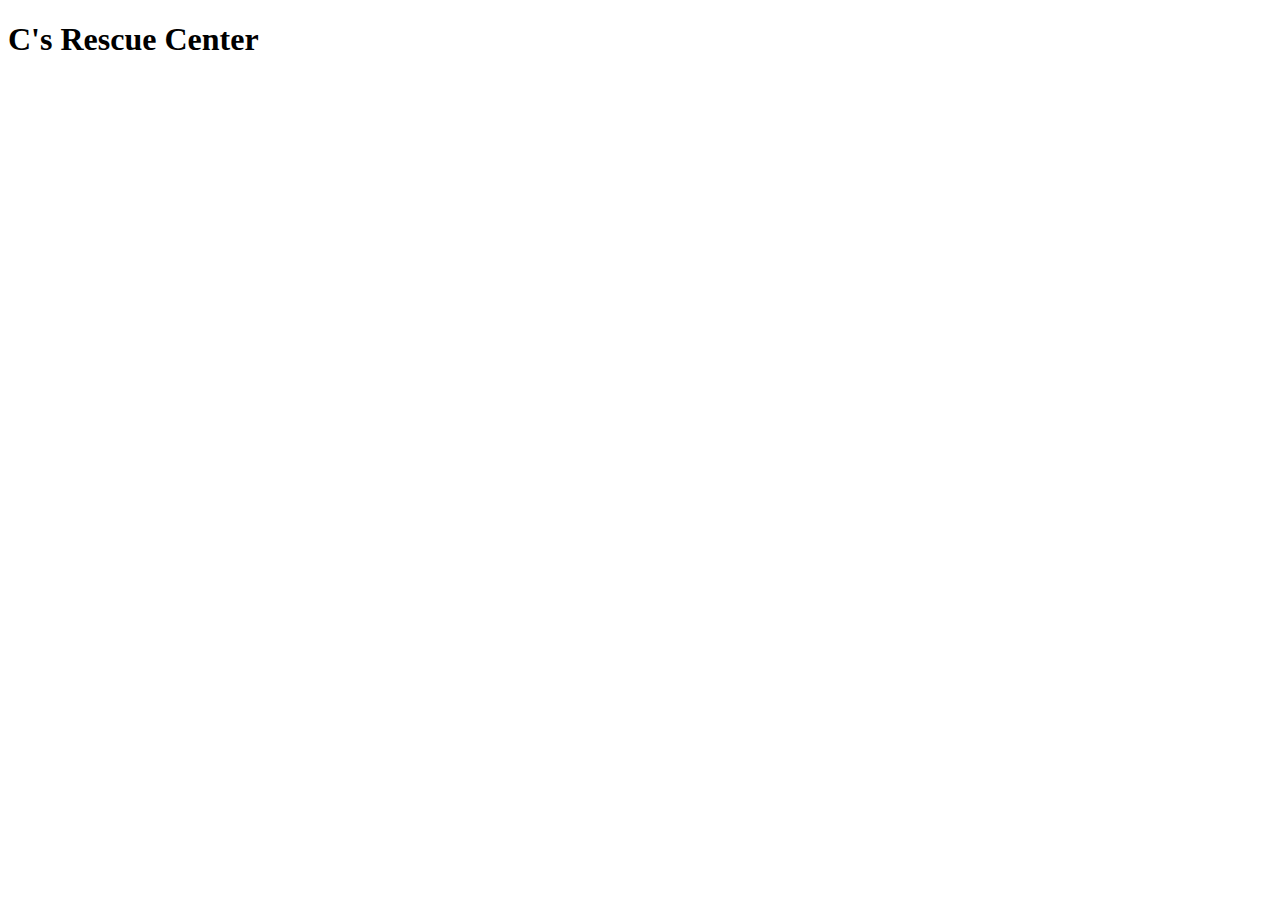
==== index.html @ ca216658 "added index file" ====
<!DOCTYPE html>
<html lang="en">
<head>
    <meta charset="UTF-8">
    <meta name="viewport" content="width=device-width, initial-scale=1.0">
    <title>Landing page</title>
    <link rel="stylesheet" href="/css/style.css">
    <link href="https://cdn.jsdelivr.net/npm/bootstrap@5.3.2/dist/css/bootstrap.min.css" rel="stylesheet" integrity="sha384-T3c6CoIi6uLrA9TneNEoa7RxnatzjcDSCmG1MXxSR1GAsXEV/Dwwykc2MPK8M2HN" crossorigin="anonymous">
    <link rel="preconnect" href="https://fonts.googleapis.com">
</head>
<body>
    <div class="container-fluid ">
        <nav class="nav"></nav>
    </div>

    <heading class="heading1">
        <h1>C's Rescue Center</h1>
    </heading>

    <main class="container">

    </main>


    <footer class="footer"></footer>
    <script src="https://cdn.jsdelivr.net/npm/bootstrap@5.3.2/dist/js/bootstrap.bundle.min.js" integrity="sha384-C6RzsynM9kWDrMNeT87bh95OGNyZPhcTNXj1NW7RuBCsyN/o0jlpcV8Qyq46cDfL" crossorigin="anonymous"></script>
    <script src="/index.html"></script>    
</body>
</html>
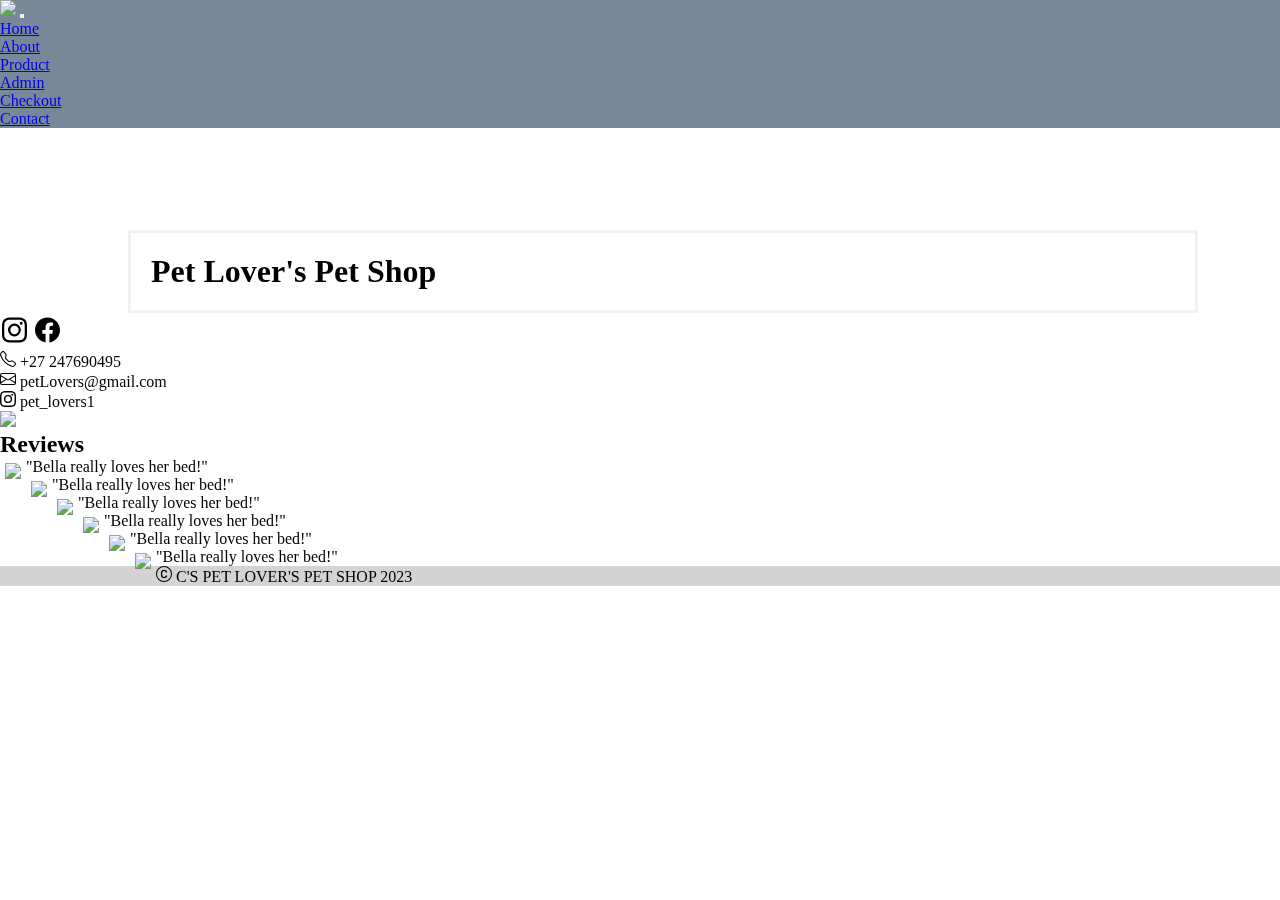
==== commit f9341346: "Merge pull request #33 from caelaward/home" ====
--- a/index.html
+++ b/index.html
@@ -8,21 +8,210 @@
     <link href="https://cdn.jsdelivr.net/npm/bootstrap@5.3.2/dist/css/bootstrap.min.css" rel="stylesheet" integrity="sha384-T3c6CoIi6uLrA9TneNEoa7RxnatzjcDSCmG1MXxSR1GAsXEV/Dwwykc2MPK8M2HN" crossorigin="anonymous">
     <link rel="preconnect" href="https://fonts.googleapis.com">
 </head>
-<body>
-    <div class="container-fluid ">
-        <nav class="nav"></nav>
-    </div>
-
-    <heading class="heading1">
-        <h1>C's Rescue Center</h1>
-    </heading>
-
-    <main class="container">
+<body class="body1 " >
+    <header class="heading1">
+        <nav class="navbar navbar-expand-lg fixed-top" id="nav">
+            <div class="container-fluid">
+              <a class="navbar-brand" href="#"><img src="https://i.postimg.cc/nzcPY8ZH/logo-img.png" id="logo"></a>
+              <button class="navbar-toggler" type="button" data-bs-toggle="collapse" data-bs-target="#navbarText" aria-controls="navbarText" aria-expanded="false" aria-label="Toggle navigation">
+                <span class="navbar-toggler-icon"></span>
+              </button>
+              <div class="collapse navbar-collapse" id="navbarText">
+                <ul class="navbar-nav me-auto mb-2 mb-lg-0">
+                  <li class="nav-item">
+                    <a class="nav-link active" aria-current="page" href="/index.html">Home</a>
+                  </li>
+                  <li class="nav-item">
+                    <a class="nav-link active" aria-current="page" href="/HTML/about.html">About</a>
+                  </li>
+                  <li class="nav-item">
+                    <a class="nav-link active" aria-current="page" href="/HTML/product.html">Product</a>
+                  </li>
+                  <li class="nav-item">
+                    <a class="nav-link active" aria-current="page" href="/HTML/admin.html">Admin</a>
+                  </li>
+                  <li class="nav-item">
+                    <a class="nav-link active" aria-current="page" href="/HTML/checkout.html">Checkout</a>
+                  </li>
+                  <li class="nav-item">
+                    <a class="nav-link active" aria-current="page" href="/HTML/contact.html">Contact</a>
+                  </li>
+              </div>
+            </div>
+          </nav>
+
+        <h1 class="text-center " id="name">Pet Lover's Pet Shop</h1>
+    </header>
+
+    <main class="container"> 
+
+      <!-- <div id="carouselExampleAutoplaying" class="carousel slide" data-bs-ride="carousel">
+        <div class="carousel-inner d-flex justify-content-evenly">
+
+          <div class="carousel-item">
+            <img src="https://i.postimg.cc/Mpxs7cy7/img3.jpg" class="d-block " id="img3">
+          </div>
+
+          <div class="carousel-item">
+            <img src="https://i.postimg.cc/9fXCnQjT/img5.jpg" class="d-block  " id="img5">
+          </div>
+          
+          <div class="carousel-item">
+            <img src="https://i.postimg.cc/9fcZgZMp/img2.jpg" class="d-block  " id="img5">
+          </div>
+
+          <div class="carousel-item active">
+            <img src="https://i.postimg.cc/6QJ182yx/imgC-1.jpg" class="d-block " alt="...">
+          </div>
+          
+          </div>
+          
+          <button class="carousel-control-prev " type="button" data-bs-target="#carouselExampleAutoplaying" data-bs-slide="prev">
+            <span class="carousel-control-prev-icon" aria-hidden="true"></span>
+            <span class="visually-hidden">Previous</span>
+          </button>
+          <button class="carousel-control-next" type="button" data-bs-target="#carouselExampleAutoplaying" data-bs-slide="next">
+            <span class="carousel-control-next-icon" aria-hidden="true"></span>
+            <span class="visually-hidden">Next</span>
+          </button>
+        </div> -->
+        
+        <div class="d-flex" id="contHome">
+          <svg xmlns="http://www.w3.org/2000/svg" fill="currentColor" class="bi bi-instagram" viewBox="0 0 16 16" id="logoH">
+            <path d="M8 0C5.829 0 5.556.01 4.703.048 3.85.088 3.269.222 2.76.42a3.917 3.917 0 0 0-1.417.923A3.927 3.927 0 0 0 .42 2.76C.222 3.268.087 3.85.048 4.7.01 5.555 0 5.827 0 8.001c0 2.172.01 2.444.048 3.297.04.852.174 1.433.372 1.942.205.526.478.972.923 1.417.444.445.89.719 1.416.923.51.198 1.09.333 1.942.372C5.555 15.99 5.827 16 8 16s2.444-.01 3.298-.048c.851-.04 1.434-.174 1.943-.372a3.916 3.916 0 0 0 1.416-.923c.445-.445.718-.891.923-1.417.197-.509.332-1.09.372-1.942C15.99 10.445 16 10.173 16 8s-.01-2.445-.048-3.299c-.04-.851-.175-1.433-.372-1.941a3.926 3.926 0 0 0-.923-1.417A3.911 3.911 0 0 0 13.24.42c-.51-.198-1.092-.333-1.943-.372C10.443.01 10.172 0 7.998 0h.003zm-.717 1.442h.718c2.136 0 2.389.007 3.232.046.78.035 1.204.166 1.486.275.373.145.64.319.92.599.28.28.453.546.598.92.11.281.24.705.275 1.485.039.843.047 1.096.047 3.231s-.008 2.389-.047 3.232c-.035.78-.166 1.203-.275 1.485a2.47 2.47 0 0 1-.599.919c-.28.28-.546.453-.92.598-.28.11-.704.24-1.485.276-.843.038-1.096.047-3.232.047s-2.39-.009-3.233-.047c-.78-.036-1.203-.166-1.485-.276a2.478 2.478 0 0 1-.92-.598 2.48 2.48 0 0 1-.6-.92c-.109-.281-.24-.705-.275-1.485-.038-.843-.046-1.096-.046-3.233 0-2.136.008-2.388.046-3.231.036-.78.166-1.204.276-1.486.145-.373.319-.64.599-.92.28-.28.546-.453.92-.598.282-.11.705-.24 1.485-.276.738-.034 1.024-.044 2.515-.045v.002zm4.988 1.328a.96.96 0 1 0 0 1.92.96.96 0 0 0 0-1.92zm-4.27 1.122a4.109 4.109 0 1 0 0 8.217 4.109 4.109 0 0 0 0-8.217zm0 1.441a2.667 2.667 0 1 1 0 5.334 2.667 2.667 0 0 1 0-5.334"/>
+          </svg>
+          <svg xmlns="http://www.w3.org/2000/svg"  fill="currentColor" class="bi bi-facebook" viewBox="0 0 16 16" id="logoH">
+            <path d="M16 8.049c0-4.446-3.582-8.05-8-8.05C3.58 0-.002 3.603-.002 8.05c0 4.017 2.926 7.347 6.75 7.951v-5.625h-2.03V8.05H6.75V6.275c0-2.017 1.195-3.131 3.022-3.131.876 0 1.791.157 1.791.157v1.98h-1.009c-.993 0-1.303.621-1.303 1.258v1.51h2.218l-.354 2.326H9.25V16c3.824-.604 6.75-3.934 6.75-7.951"/>
+          </svg>
+            
+              <ul class="list-group list-group-flush w-25 " >
+                <li class="list-group-item">
+                  <svg
+                    xmlns="http://www.w3.org/2000/svg"
+                    width="16"
+                    height="16"
+                    fill="currentColor"
+                    class="bi bi-telephone"
+                    viewBox="0 0 16 16"
+                  >
+                    <path
+                      d="M3.654 1.328a.678.678 0 0 0-1.015-.063L1.605 2.3c-.483.484-.661 1.169-.45 1.77a17.568 17.568 0 0 0 4.168 6.608 17.569 17.569 0 0 0 6.608 4.168c.601.211 1.286.033 1.77-.45l1.034-1.034a.678.678 0 0 0-.063-1.015l-2.307-1.794a.678.678 0 0 0-.58-.122l-2.19.547a1.745 1.745 0 0 1-1.657-.459L5.482 8.062a1.745 1.745 0 0 1-.46-1.657l.548-2.19a.678.678 0 0 0-.122-.58L3.654 1.328zM1.884.511a1.745 1.745 0 0 1 2.612.163L6.29 2.98c.329.423.445.974.315 1.494l-.547 2.19a.678.678 0 0 0 .178.643l2.457 2.457a.678.678 0 0 0 .644.178l2.189-.547a1.745 1.745 0 0 1 1.494.315l2.306 1.794c.829.645.905 1.87.163 2.611l-1.034 1.034c-.74.74-1.846 1.065-2.877.702a18.634 18.634 0 0 1-7.01-4.42 18.634 18.634 0 0 1-4.42-7.009c-.362-1.03-.037-2.137.703-2.877L1.885.511z"
+                    />
+                  </svg>
+                  +27 247690495
+                </li>
+                <li class="list-group-item" id="email">
+                  <svg
+                    xmlns="http://www.w3.org/2000/svg"
+                    width="16"
+                    height="16"
+                    fill="currentColor"
+                    class="bi bi-envelope"
+                    viewBox="0 0 16 16"
+                  >
+                    <path
+                      d="M0 4a2 2 0 0 1 2-2h12a2 2 0 0 1 2 2v8a2 2 0 0 1-2 2H2a2 2 0 0 1-2-2V4Zm2-1a1 1 0 0 0-1 1v.217l7 4.2 7-4.2V4a1 1 0 0 0-1-1H2Zm13 2.383-4.708 2.825L15 11.105V5.383Zm-.034 6.876-5.64-3.471L8 9.583l-1.326-.795-5.64 3.47A1 1 0 0 0 2 13h12a1 1 0 0 0 .966-.741ZM1 11.105l4.708-2.897L1 5.383v5.722Z"
+                    />
+                  </svg>
+                  petLovers@gmail.com
+                </li>
+                <li class="list-group-item">
+                  <svg
+                    xmlns="http://www.w3.org/2000/svg"
+                    width="16"
+                    height="16"
+                    fill="currentColor"
+                    class="bi bi-instagram"
+                    viewBox="0 0 16 16"
+                  >
+                    <path
+                      d="M8 0C5.829 0 5.556.01 4.703.048 3.85.088 3.269.222 2.76.42a3.917 3.917 0 0 0-1.417.923A3.927 3.927 0 0 0 .42 2.76C.222 3.268.087 3.85.048 4.7.01 5.555 0 5.827 0 8.001c0 2.172.01 2.444.048 3.297.04.852.174 1.433.372 1.942.205.526.478.972.923 1.417.444.445.89.719 1.416.923.51.198 1.09.333 1.942.372C5.555 15.99 5.827 16 8 16s2.444-.01 3.298-.048c.851-.04 1.434-.174 1.943-.372a3.916 3.916 0 0 0 1.416-.923c.445-.445.718-.891.923-1.417.197-.509.332-1.09.372-1.942C15.99 10.445 16 10.173 16 8s-.01-2.445-.048-3.299c-.04-.851-.175-1.433-.372-1.941a3.926 3.926 0 0 0-.923-1.417A3.911 3.911 0 0 0 13.24.42c-.51-.198-1.092-.333-1.943-.372C10.443.01 10.172 0 7.998 0h.003zm-.717 1.442h.718c2.136 0 2.389.007 3.232.046.78.035 1.204.166 1.486.275.373.145.64.319.92.599.28.28.453.546.598.92.11.281.24.705.275 1.485.039.843.047 1.096.047 3.231s-.008 2.389-.047 3.232c-.035.78-.166 1.203-.275 1.485a2.47 2.47 0 0 1-.599.919c-.28.28-.546.453-.92.598-.28.11-.704.24-1.485.276-.843.038-1.096.047-3.232.047s-2.39-.009-3.233-.047c-.78-.036-1.203-.166-1.485-.276a2.478 2.478 0 0 1-.92-.598 2.48 2.48 0 0 1-.6-.92c-.109-.281-.24-.705-.275-1.485-.038-.843-.046-1.096-.046-3.233 0-2.136.008-2.388.046-3.231.036-.78.166-1.204.276-1.486.145-.373.319-.64.599-.92.28-.28.546-.453.92-.598.282-.11.705-.24 1.485-.276.738-.034 1.024-.044 2.515-.045v.002zm4.988 1.328a.96.96 0 1 0 0 1.92.96.96 0 0 0 0-1.92zm-4.27 1.122a4.109 4.109 0 1 0 0 8.217 4.109 4.109 0 0 0 0-8.217zm0 1.441a2.667 2.667 0 1 1 0 5.334 2.667 2.667 0 0 1 0-5.334z"
+                    />
+                  </svg>
+                 pet_lovers1
+                </li>
+  
+
+          </div>
+
+          <div class="container-fluid">
+            <img src="https://i.postimg.cc/50K812Yk/animal-home.jpg" class="homeImg" >
+          </div>
+     
+         
+           
+          <h2 class="text-center  " id="review">Reviews</h2>
+          <div class="row row-cols-1 row-cols-md-3 g-4">
+             <div class="col-sm-6 mb-3 mb-sm-0">
+              <div class="card w-100">
+                <div class="card-body ">
+                  <img src="https://i.postimg.cc/mrz5mv5R/img6.jpg" id="img" class="w-50" >
+                  <p class="card-text pt-4">"Bella really loves her bed!"</p>
+                </div>
+              </div>
+            </div>
+            
+
+            <div class="col-sm-6 mb-3 mb-sm-0">
+              <div class="card w-100">
+                <div class="card-body ">
+                  <img src="https://i.postimg.cc/mrz5mv5R/img6.jpg" id="img" class="w-50" >
+                  <p class="card-text pt-4">"Bella really loves her bed!"</p>
+                </div>
+              </div>
+            </div>
+            
+            <div class="col-sm-6 mb-3 mb-sm-0">
+              <div class="card w-100">
+                <div class="card-body ">
+                  <img src="https://i.postimg.cc/mrz5mv5R/img6.jpg" id="img" class="w-50" >
+                  <p class="card-text pt-4">"Bella really loves her bed!"</p>
+                </div>
+              </div>
+            </div>
+
+            <div class="col-sm-6 mb-3 mb-sm-0">
+              <div class="card w-100">
+                <div class="card-body ">
+                  <img src="https://i.postimg.cc/mrz5mv5R/img6.jpg" id="img" class="w-50" >
+                  <p class="card-text pt-4">"Bella really loves her bed!"</p>
+                </div>
+              </div>
+            </div>
+            
+
+            <div class="col-sm-6 mb-3 mb-sm-0">
+              <div class="card w-100">
+                <div class="card-body ">
+                  <img src="https://i.postimg.cc/mrz5mv5R/img6.jpg" id="img" class="w-50" >
+                  <p class="card-text pt-4">"Bella really loves her bed!"</p>
+                </div>
+              </div>
+            </div>
+            
+            
+            <div class="col-sm-6 mb-3 mb-sm-0">
+              <div class="card w-100">
+                <div class="card-body ">
+                  <img src="https://i.postimg.cc/mrz5mv5R/img6.jpg" id="img" class="w-50" >
+                  <p class="card-text pt-4">"Bella really loves her bed!"</p>
+                </div>
+              </div>
+            </div>
+            
+
+          </div>
+            
+           
+          
+          
 
     </main>
 
 
-    <footer class="footer"></footer>
+    <footer class="footer text-center" id="footer"><svg xmlns="http://www.w3.org/2000/svg" width="16" height="16" fill="currentColor" class="bi bi-c-circle" viewBox="0 0 16 16">
+        <path d="M1 8a7 7 0 1 0 14 0A7 7 0 0 0 1 8m15 0A8 8 0 1 1 0 8a8 8 0 0 1 16 0M8.146 4.992c-1.212 0-1.927.92-1.927 2.502v1.06c0 1.571.703 2.462 1.927 2.462.979 0 1.641-.586 1.729-1.418h1.295v.093c-.1 1.448-1.354 2.467-3.03 2.467-2.091 0-3.269-1.336-3.269-3.603V7.482c0-2.261 1.201-3.638 3.27-3.638 1.681 0 2.935 1.054 3.029 2.572v.088H9.875c-.088-.879-.768-1.512-1.729-1.512Z"/>
+      </svg> C'S PET LOVER'S PET SHOP 2023 </footer>
     <script src="https://cdn.jsdelivr.net/npm/bootstrap@5.3.2/dist/js/bootstrap.bundle.min.js" integrity="sha384-C6RzsynM9kWDrMNeT87bh95OGNyZPhcTNXj1NW7RuBCsyN/o0jlpcV8Qyq46cDfL" crossorigin="anonymous"></script>
     <script src="/index.html"></script>    
 </body>
--- a/css/style.css
+++ b/css/style.css
@@ -0,0 +1,95 @@
+*{
+ margin:0;
+ padding:0;
+}
+
+#nav{
+    background-color: lightslategrey;
+}
+
+#footer{
+    background-color: lightgrey; 
+}
+
+
+#name{
+    /* background: linear-gradient(112deg, #FFFFFF 50%, lightgrey  50%); */
+    border: 3px solid #f1f1f1;
+    margin-top:8%;
+    margin-left:10%;
+    width: 80%;
+    padding: 20px;
+    box-shadow:  0 0 5px white, 0 0 10px white, 0 0 15px white;
+    
+}
+
+/* .body1{
+    /* background-image: url("https://i.postimg.cc/2jBSng5d/img1.jpg"); */
+    /* background: linear-gradient(50deg, #F5FFFA 50%, lightgrey  50%); */
+    /* background-color:#F5FFFA;  */
+/* } */
+
+#logo{
+    width:55px;
+    
+
+}
+
+#missionImg{
+    text-align: center;
+    float: right;
+    
+}
+#historyImg{
+  float:inline-start;
+  width:30%; 
+  padding-right: 30px;
+}
+#homeImg{
+    width:55%;
+}
+#img3{
+    width:40%;
+}
+#img5{
+    width:40%;
+    height:55vh;
+}
+/* #carouselExampleAutoplaying{
+    padding-top:1%;
+    
+} */
+#img{
+ float: left;
+ padding:5px;
+}
+#btnAdd{
+  border-radius: 20px;
+}
+#img-table{
+   width:50px;
+    
+}
+.table{
+    /* max-width: fit-content; */
+    width: 50%;
+}
+
+#logoH {
+    width: 25px;
+    height: 30px;
+    padding: 2px;
+    mix-blend-mode: multiply;
+    transition: transform 0.3s;
+  } 
+ #logoH:hover{
+      transform: scale(1.2);
+    }
+
+.homeImg{
+    width: 100%;
+}    
+#contHome{
+    justify-content:center;
+    
+}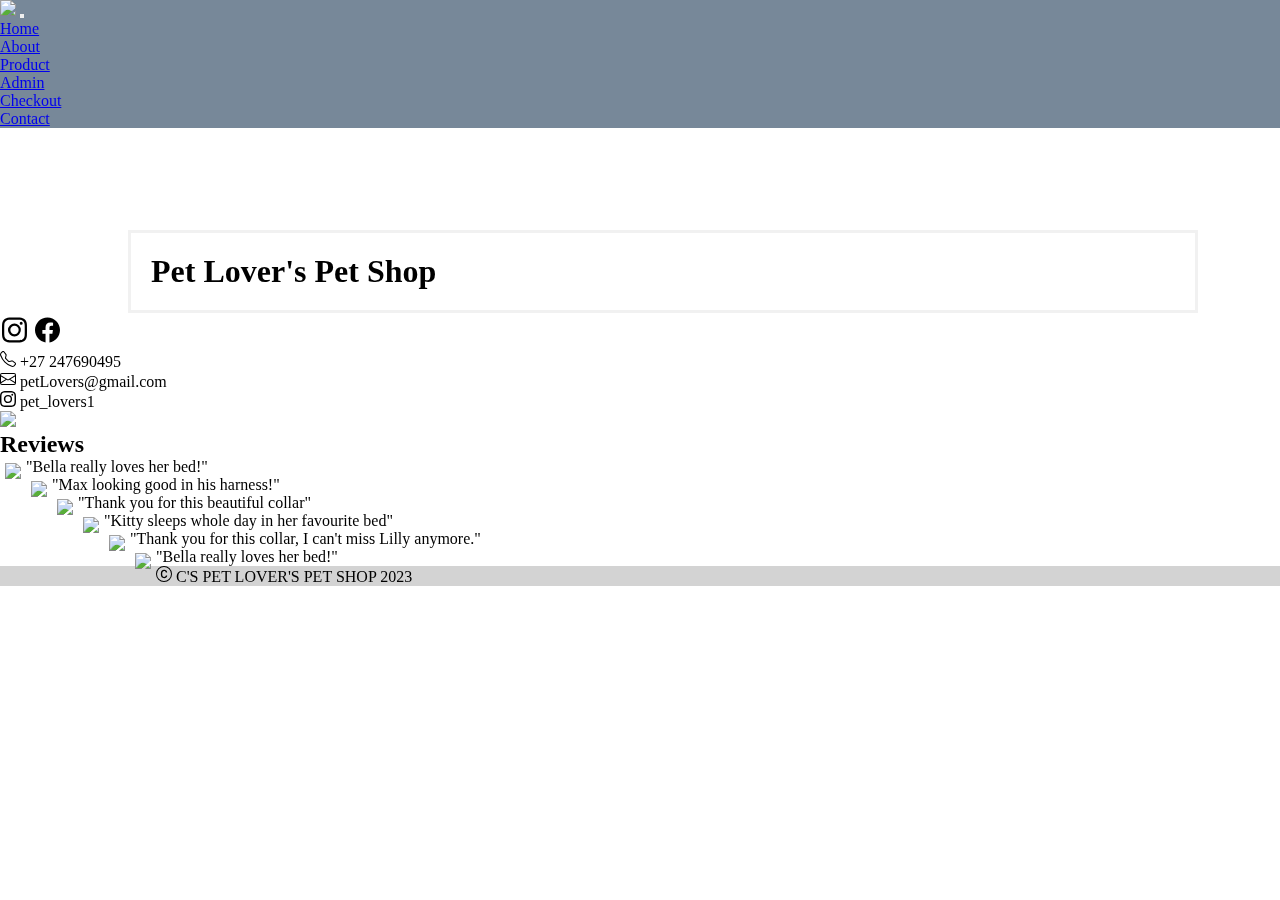
==== commit bc2ac605: "added changes" ====
--- a/index.html
+++ b/index.html
@@ -44,37 +44,6 @@
     </header>
 
     <main class="container"> 
-
-      <!-- <div id="carouselExampleAutoplaying" class="carousel slide" data-bs-ride="carousel">
-        <div class="carousel-inner d-flex justify-content-evenly">
-
-          <div class="carousel-item">
-            <img src="https://i.postimg.cc/Mpxs7cy7/img3.jpg" class="d-block " id="img3">
-          </div>
-
-          <div class="carousel-item">
-            <img src="https://i.postimg.cc/9fXCnQjT/img5.jpg" class="d-block  " id="img5">
-          </div>
-          
-          <div class="carousel-item">
-            <img src="https://i.postimg.cc/9fcZgZMp/img2.jpg" class="d-block  " id="img5">
-          </div>
-
-          <div class="carousel-item active">
-            <img src="https://i.postimg.cc/6QJ182yx/imgC-1.jpg" class="d-block " alt="...">
-          </div>
-          
-          </div>
-          
-          <button class="carousel-control-prev " type="button" data-bs-target="#carouselExampleAutoplaying" data-bs-slide="prev">
-            <span class="carousel-control-prev-icon" aria-hidden="true"></span>
-            <span class="visually-hidden">Previous</span>
-          </button>
-          <button class="carousel-control-next" type="button" data-bs-target="#carouselExampleAutoplaying" data-bs-slide="next">
-            <span class="carousel-control-next-icon" aria-hidden="true"></span>
-            <span class="visually-hidden">Next</span>
-          </button>
-        </div> -->
         
         <div class="d-flex" id="contHome">
           <svg xmlns="http://www.w3.org/2000/svg" fill="currentColor" class="bi bi-instagram" viewBox="0 0 16 16" id="logoH">
@@ -155,8 +124,8 @@
             <div class="col-sm-6 mb-3 mb-sm-0">
               <div class="card w-100">
                 <div class="card-body ">
-                  <img src="https://i.postimg.cc/mrz5mv5R/img6.jpg" id="img" class="w-50" >
-                  <p class="card-text pt-4">"Bella really loves her bed!"</p>
+                  <img src="https://i.postimg.cc/Qd2by3Fr/img7.webp" id="img" class="w-50" >
+                  <p class="card-text pt-4">"Max looking good in his harness!"</p>
                 </div>
               </div>
             </div>
@@ -164,8 +133,8 @@
             <div class="col-sm-6 mb-3 mb-sm-0">
               <div class="card w-100">
                 <div class="card-body ">
-                  <img src="https://i.postimg.cc/mrz5mv5R/img6.jpg" id="img" class="w-50" >
-                  <p class="card-text pt-4">"Bella really loves her bed!"</p>
+                  <img src="https://i.postimg.cc/pVsBt8mC/img8.jpg" id="img" class="w-50" >
+                  <p class="card-text pt-4">"Thank you for this beautiful collar"</p>
                 </div>
               </div>
             </div>
@@ -173,8 +142,8 @@
             <div class="col-sm-6 mb-3 mb-sm-0">
               <div class="card w-100">
                 <div class="card-body ">
-                  <img src="https://i.postimg.cc/mrz5mv5R/img6.jpg" id="img" class="w-50" >
-                  <p class="card-text pt-4">"Bella really loves her bed!"</p>
+                  <img src="https://i.postimg.cc/tJzqLpqv/cat-in-bed.jpg" id="img" class="w-50" >
+                  <p class="card-text pt-4">"Kitty sleeps whole day in her favourite bed"</p>
                 </div>
               </div>
             </div>
@@ -183,8 +152,8 @@
             <div class="col-sm-6 mb-3 mb-sm-0">
               <div class="card w-100">
                 <div class="card-body ">
-                  <img src="https://i.postimg.cc/mrz5mv5R/img6.jpg" id="img" class="w-50" >
-                  <p class="card-text pt-4">"Bella really loves her bed!"</p>
+                  <img src="https://i.postimg.cc/qv6fKpff/cat-wearing-collar.webp" id="img" class="w-50" >
+                  <p class="card-text pt-4">"Thank you for this collar, I can't miss Lilly anymore."</p>
                 </div>
               </div>
             </div>
--- a/css/style.css
+++ b/css/style.css
@@ -92,4 +92,4 @@
 #contHome{
     justify-content:center;
     
-}+}
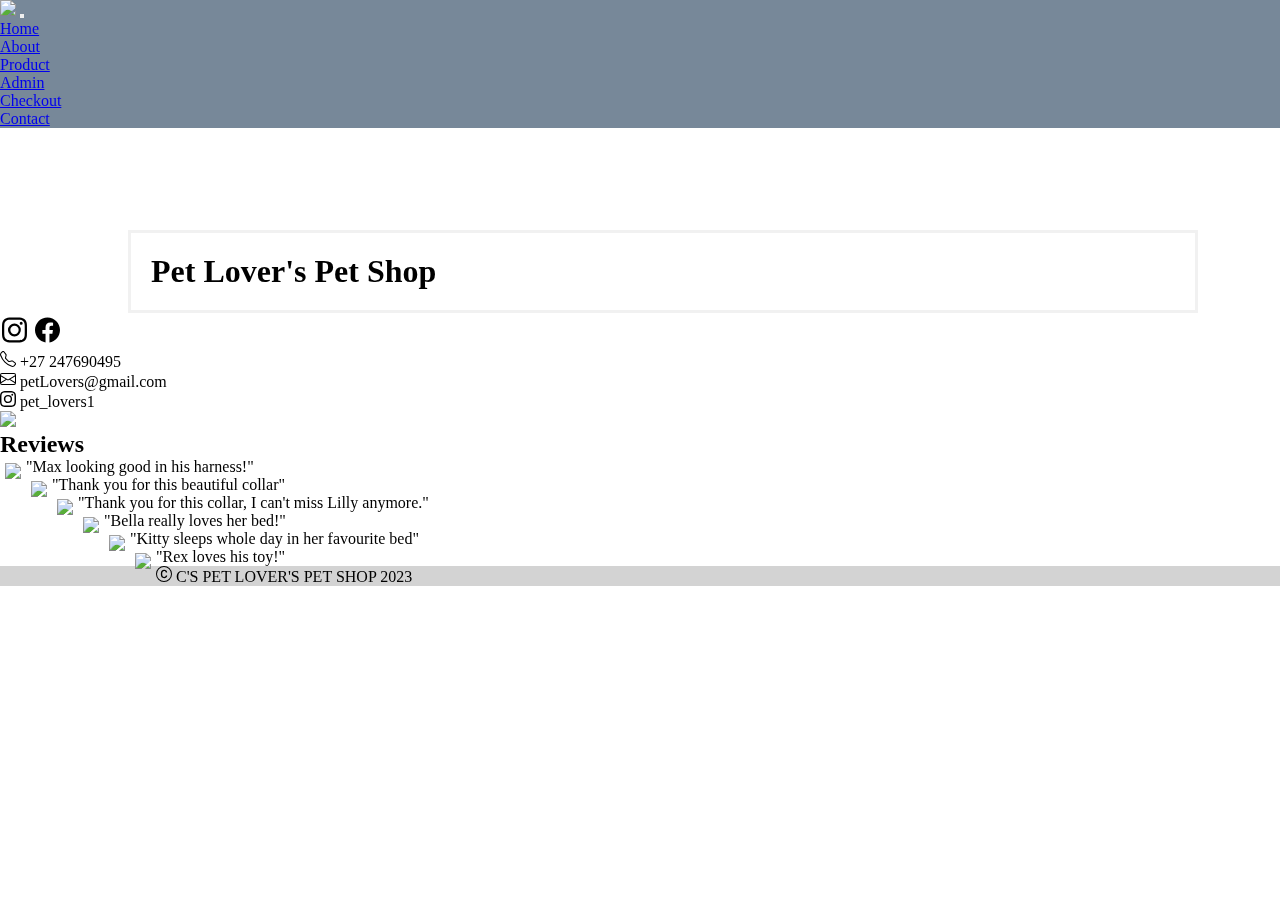
==== commit fad8ce20: "Merge pull request #36 from caelaward/styling" ====
--- a/index.html
+++ b/index.html
@@ -111,16 +111,7 @@
            
           <h2 class="text-center  " id="review">Reviews</h2>
           <div class="row row-cols-1 row-cols-md-3 g-4">
-             <div class="col-sm-6 mb-3 mb-sm-0">
-              <div class="card w-100">
-                <div class="card-body ">
-                  <img src="https://i.postimg.cc/mrz5mv5R/img6.jpg" id="img" class="w-50" >
-                  <p class="card-text pt-4">"Bella really loves her bed!"</p>
-                </div>
-              </div>
-            </div>
             
-
             <div class="col-sm-6 mb-3 mb-sm-0">
               <div class="card w-100">
                 <div class="card-body ">
@@ -138,9 +129,27 @@
                 </div>
               </div>
             </div>
+            
+            <div class="col-sm-6 mb-3 mb-sm-0">
+              <div class="card w-100">
+                <div class="card-body ">
+                  <img src="https://i.postimg.cc/qv6fKpff/cat-wearing-collar.webp" id="img" class="w-50" >
+                  <p class="card-text pt-4">"Thank you for this collar, I can't miss Lilly anymore."</p>
+                </div>
+              </div>
+            </div>
 
             <div class="col-sm-6 mb-3 mb-sm-0">
-              <div class="card w-100">
+             <div class="card w-100">
+               <div class="card-body ">
+                 <img src="https://i.postimg.cc/mrz5mv5R/img6.jpg" id="img" class="w-50" >
+                 <p class="card-text pt-4">"Bella really loves her bed!"</p>
+               </div>
+             </div>
+           </div>
+           
+            <div class="col-sm-6 mb-3 mb-sm-0">
+              <div class="card w-100 h-75">
                 <div class="card-body ">
                   <img src="https://i.postimg.cc/tJzqLpqv/cat-in-bed.jpg" id="img" class="w-50" >
                   <p class="card-text pt-4">"Kitty sleeps whole day in her favourite bed"</p>
@@ -149,21 +158,13 @@
             </div>
             
 
-            <div class="col-sm-6 mb-3 mb-sm-0">
-              <div class="card w-100">
-                <div class="card-body ">
-                  <img src="https://i.postimg.cc/qv6fKpff/cat-wearing-collar.webp" id="img" class="w-50" >
-                  <p class="card-text pt-4">"Thank you for this collar, I can't miss Lilly anymore."</p>
-                </div>
-              </div>
-            </div>
             
             
             <div class="col-sm-6 mb-3 mb-sm-0">
               <div class="card w-100">
                 <div class="card-body ">
-                  <img src="https://i.postimg.cc/mrz5mv5R/img6.jpg" id="img" class="w-50" >
-                  <p class="card-text pt-4">"Bella really loves her bed!"</p>
+                  <img src="https://i.postimg.cc/y8kg7Bf6/pupToy.jpg" id="img" class="w-50" >
+                  <p class="card-text pt-4">"Rex loves his toy!"</p>
                 </div>
               </div>
             </div>
--- a/css/style.css
+++ b/css/style.css
@@ -55,23 +55,28 @@
     width:40%;
     height:55vh;
 }
-/* #carouselExampleAutoplaying{
-    padding-top:1%;
-    
-} */
+
 #img{
  float: left;
  padding:5px;
 }
 #btnAdd{
-  border-radius: 20px;
+    padding:5px;
+    border-radius: 12%;
+    background-color:transparent;
+    border-color: grey;
 }
+#btnAdd:hover{
+    transform: scale(1.2);
+    background-color: grey;
+  }
+
 #img-table{
    width:50px;
     
 }
 .table{
-    /* max-width: fit-content; */
+    
     width: 50%;
 }
 
@@ -93,3 +98,36 @@
     justify-content:center;
     
 }
+.delete{
+    padding:5px;
+    border-radius: 12%;
+    background-color:transparent;
+    border-color: grey;
+}
+.delete:hover{
+    transform: scale(1.2);
+    background-color: grey;
+  }
+
+  .edit{
+    padding:5px;
+    border-radius: 12%;
+    background-color:transparent;
+    border-color: grey;
+}
+.edit:hover{
+    transform: scale(1.2);
+    background-color: grey;
+  }
+#contactForm{
+    padding-left:30%;
+    padding-top:10vh;
+}
+ 
+/* @media screen and (max-width:720px) {
+    
+}    */
+
+#purchaseBtn{
+    margin-left:20%;;
+}